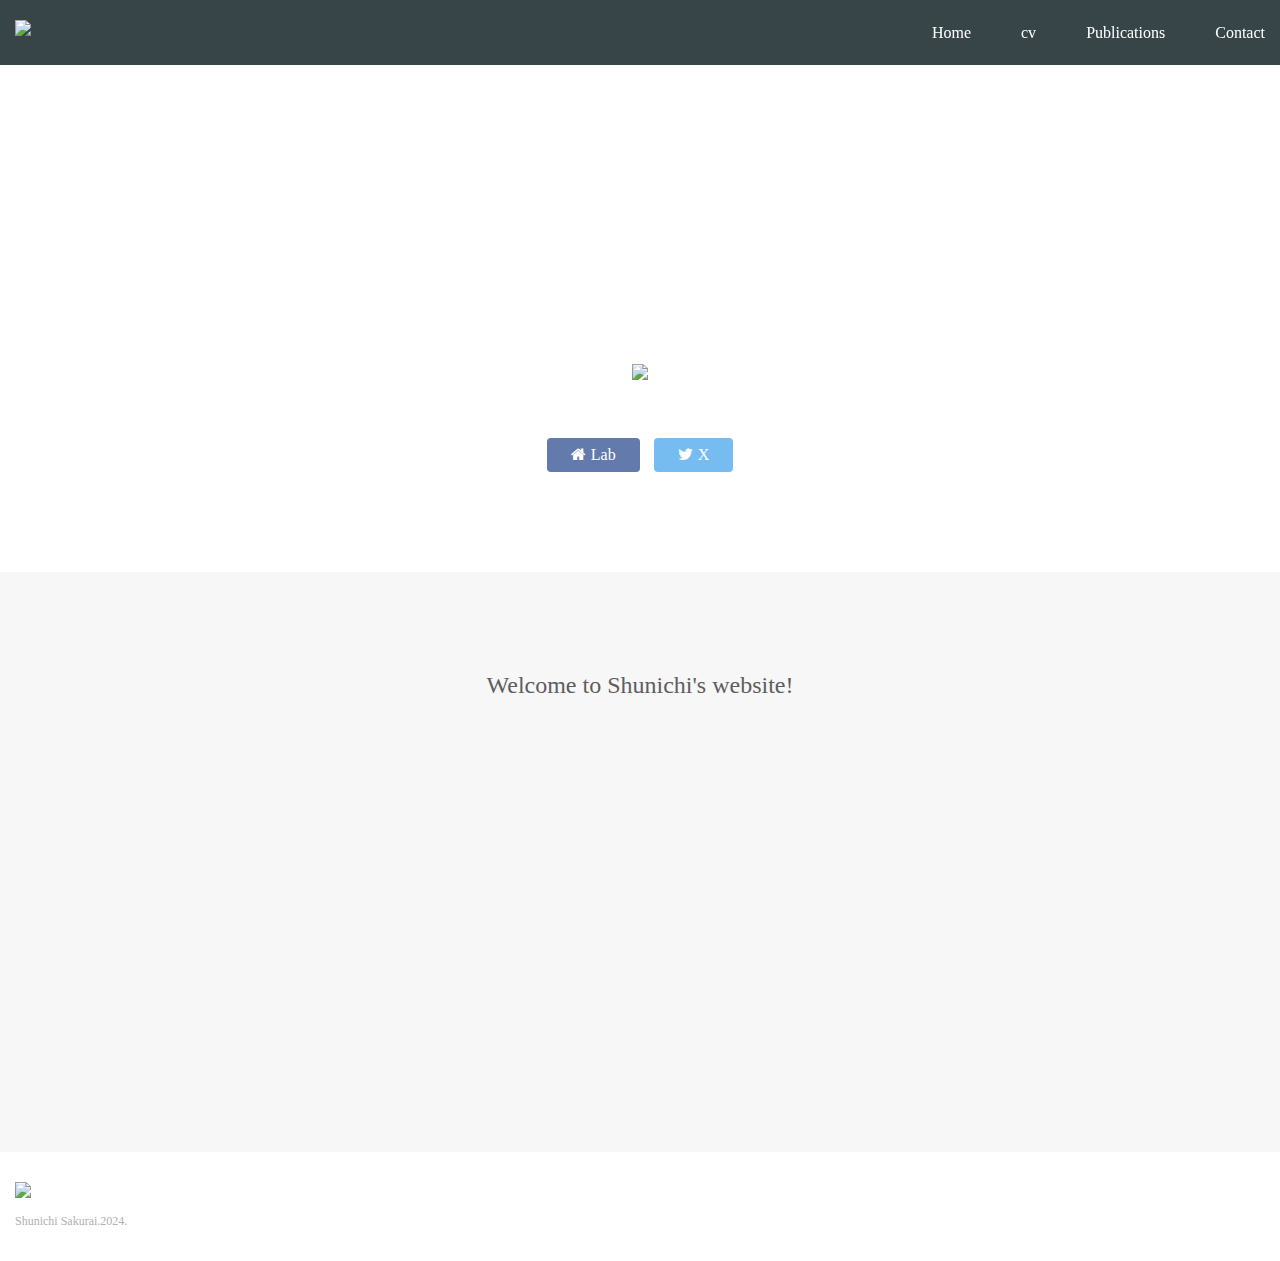
==== cv.html @ e8a0cbb5 "Create cv.html" ====
<!DOCTYPE html>
<html>
<head>
  <meta charset="utf-8">
  <meta name="description" content="Home page of Shunichi Sakurai.">
  <title>sakushunjp</title>
  <link href="https://maxcdn.bootstrapcdn.com/font-awesome/4.7.0/css/font-awesome.min.css" rel="stylesheet" integrity="sha384-wvfXpqpZZVQGK6TAh5PVlGOfQNHSoD2xbE+QkPxCAFlNEevoEH3Sl0sibVcOQVnN" crossorigin="anonymous">
  <link rel="stylesheet" type="text/css" href="stylesheet.css">
</head>
<body>
  <header>
    <div class="container">
      <div class="header-left">
        <img class="logo" src="https://github.com/sakushunjp/sakushunjp.github.io/blob/main/sakushun_in_no.png?raw=true">
      </div>
      <span class="fa fa-bars menu-icon"></span>
      <div class="header-right">
        <a href="https://sakushunjp.github.io/home">Home</a>
        <a href="https://sakushunjp.github.io/cv">cv</a>        
        <a href="https://sakushunjp.github.io/publicatoins">Publications</a>        
        <a href="https://sakushunjp.github.io/contact">Contact</a>
<!--         <a href="#" class="login">ログイン</a> -->
      </div>
    </div>
  </header>
<!-- 
      <nav id="mainNav">
      <div class="inner">
	<a class="menu" id="menu"><span>MENU</span></a>
	<div class="panel">
	  <ul>
	    <li> <a href="index.html"><strong>トップページ</strong><span>Top</span></a></li>
	    <li>
	      <a href="members.html"><strong>メンバー</strong><span>Members</span></a>
	    </li>
	    <li>
	      <a href="https://scrapbox.io/isakarilab-public/目次"><strong>研究内容</strong><span>Studies</span></a>
	    </li>
	    <li class="current-menu-item">
	      <a href="publications.html"><strong>業績</strong><span>Publications</span></a>
	    </li>
	    <li><a href="lecture.html"><strong>講義</strong><span>Lectures</span></a></li>
	    <li><a href="contact.html"><strong>連絡先・アクセス</strong><span>Contacts・Directions</span></a></li>
	  </ul>
	</div>
      </div>
    </nav> -->
  
  <div class="top-wrapper">
    <div class="container">
      <h1>Shunichi Sakurai.<br>2024.</h1>
<!--       <p>Progateはオンラインプログラミング学習サービスです。<br>初心者にもやさしいスライドとレッスンで、ウェブサービスを作りながらプログラミングを学んでいきましょう。</p> -->
      <div class="btn-wrapper">
<!--         <a href="#" class="btn signup">CV</a> -->
        <a href="https://sakushunjp.github.io/">
          <img class="logo" src="https://github.com/sakushunjp/sakushunjp.github.io/blob/main/sakurai-germeny.jpg?raw=true">
        </a>
        <p>or</p>
        <a href="https://www.katsura.sd.keio.ac.jp/" class="btn facebook" target="_blank"><span class="fa fa-home"></span>Lab</a>
        <a href="https://x.com/sakushunjp" class="btn twitter" target="_blank"><span class="fa fa-twitter"></span>X</a>
      </div>
    </div>
  </div>
  <div class="lesson-wrapper">
    <div class="container">
      <div class="heading">
        <h2>Welcome to Shunichi's website!</h2>
      </div>
<!--       <div class="lessons">
        <div class="lesson">
          <div class="lesson-icon">
            <img src="https://github.com/sakushunjp/sakushunjp.github.io/blob/main/sakurai-germeny.jpg?raw=true">
            <p>HTML & CSS</p>
          </div>
          <p class="text-contents">ウェブページの作成に使用される言語です。HTMLとCSSを組み合わせることで、静的なページを作り上げることができます。</p>
        </div>
        <div class="lesson">
          <div class="lesson-icon">
            <img src="https://prog-8.com/images/html/advanced/jQuery.png">
            <p>jQuery</p>
          </div>
          <p class="text-contents">素敵な動きを手軽に実装できるJavaScriptライブラリです。 アニメーション効果をつけたり、Ajax（エイジャックス）を使って外部ファイルを読み込んだりと色々なことができます。</p>
        </div>
        <div class="lesson">
          <div class="lesson-icon">
            <img src="https://prog-8.com/images/html/advanced/ruby.png">
            <p>Ruby</p>
          </div>
          <p class="text-contents">オープンソースの動的なプログラミング言語で、 シンプルさと高い生産性を備えています。大きなWebアプリケーションから小さな日用ツールまで、さまざまなソフトウェアを作ることができます。</p>
        </div>
         <div class="lesson">
          <div class="lesson-icon">
            <img src="https://prog-8.com/images/html/advanced/php.png">
            <p>PHP</p>
          </div>
          <p class="text-contents">HTMLだけではページの内容を変えることはできません。PHPはHTMLにプログラムを埋め込み、それを可能にします。</p>
        </div>
      </div> -->
      <div class="clear"></div>
    </div>
  </div>
<!--   <div class="message-wrapper">
    <div class="container">
      <div class="heading">
        <h2>さぁ、あなたもProgateでプログラミングを学んでみませんか?</h2>
        <h3>Let's learn to code, learn to be creative!</h3>
      </div>
      <span class="btn message">さっそく開発する</span>
    </div>
  </div> -->
  <footer>
    <div class="container">
      <img src="https://github.com/sakushunjp/sakushunjp.github.io/blob/main/sakushun_in_no.png?raw=true">
      <p>Shunichi Sakurai.2024.</p>
    </div>
  </footer>
</body>
</html>
---- stylesheet.css ----
* {
  box-sizing: border-box;
}

body {
  margin: 0;
  font-family: "Hiragino Kaku Gothic ProN";
}

a {
  text-decoration: none;
}

.container {
  width: 100%;
  padding: 0 15px;
  margin: 0 auto;
}

.top-wrapper {
  padding: 180px 0 100px 0;
  background-image: url(top.png);
  background-size: cover;
  color: white;
  text-align: center;
}

.top-wrapper h1 {
  opacity: 0.7;
  font-size: 45px;
  letter-spacing: 5px;
}

.top-wrapper p {
  opacity: 0.7;
  font-size: 16px;
  margin-bottom: 40px;
}

.btn-wrapper {
  text-align: center;
}

.btn-wrapper p {
  margin-bottom: 20px;
}

.signup {
  background-color: #239b76;
}

.facebook {
  background-color: #3b5998;
  margin-right: 10px;
}

.twitter {
  background-color: #55acee;
}

.btn {
  padding: 8px 24px;
  color: white;
  display: inline-block;
  opacity: 0.8;
  border-radius: 4px;
  text-align: center;
}

.btn:hover {
  opacity: 1;
}

.fa {
  margin-right: 5px;
}

header {
  height: 65px;
  width: 100%;
  background-color: rgba(34,49,52,0.9);
  position :fixed;
  top: 0;
  z-index: 10;
}

.logo {
  width: 124px;
  margin-top: 20px;
}

.header-left {
  float: left;
}

.header-right {
  float: right;
  margin-right: -25px;
}

.header-right a {
  line-height: 65px;
  padding: 0 25px;
  color: white;
  display: block;
  float: left;
  transition: all 0.5s;
}

.header-right a:hover {
  background-color: rgba(255,255,255,0.3);
}

.lesson-wrapper {
  height: 580px;
  padding-bottom: 80px;
  padding-left: 5%;
  padding-right: 5%;
  background-color: #f7f7f7;
  text-align: center;
}

.heading {
  padding-top: 80px;
  padding-bottom: 50px;
  color: #5f5d60;
}

.heading h2 {
  font-weight: normal;
}

.lesson {
  float: left;
  width: 25%;
}

.lesson-icon {
  position: relative;
}

.lesson-icon p {
  position: absolute;
  top: 37%;
  width: 100%;
  color: white;
}

.text-contents {
  width: 80%;
  display: inline-block;
  margin-top: 15px;
  font-size: 13px;
  color: #b3aeb5;
}

.heading h3 {
  font-weight: normal;
}

.message-wrapper {
  border-bottom: 1px solid #eee;
  padding-bottom: 80px;
  text-align: center;
}

.message {
  padding: 15px 40px;
  background-color: #5dca88;
  cursor: pointer;
  box-shadow: 0px 7px #1a7940;
}

.message:active {
  position: relative;
  top: 7px;
  box-shadow: none;
}

footer img {
  width: 125px;
}

footer p {
  color: #b3aeb5;
  font-size: 12px;
}

footer {
  padding-top: 30px;
  padding-bottom: 20px;
}

.menu-icon {
  color: white;
  float: right;
  font-size: 25px;
  padding: 21px 0;
  display: none;
}

.clear {
  clear: left;
}

@media all and (max-width: 1000px) {
  .lesson {
    width: 50%;
    margin-bottom: 50px;
  }

  .lesson-wrapper {
    height: 990px;
  }

  footer {
    text-align: center;
  }
}

@media all and (max-width: 750px) {
  .top-wrapper h1 {
    font-size: 32px;
  }

  .heading h2 {
    font-size: 20px;
  }
}

@media all and (max-width: 670px) {
  .header-right {
    display: none;
  }

  .menu-icon {
    display: block;
  }

  .top-wrapper .btn {
    width: 100%;
  }

  .twitter {
    margin-top: 10px;
  }

  .top-wrapper {
    text-align: left;
  }

  .top-wrapper h1 {
    font-size: 24px;
  }

  .top-wrapper p {
    font-size: 14px;
  }

  .lesson {
    width: 100%;
  }

  .lesson-wrapper {
    height: 1700px;
  }

  .message-wrapper .btn {
    width: 100%;
  }
}
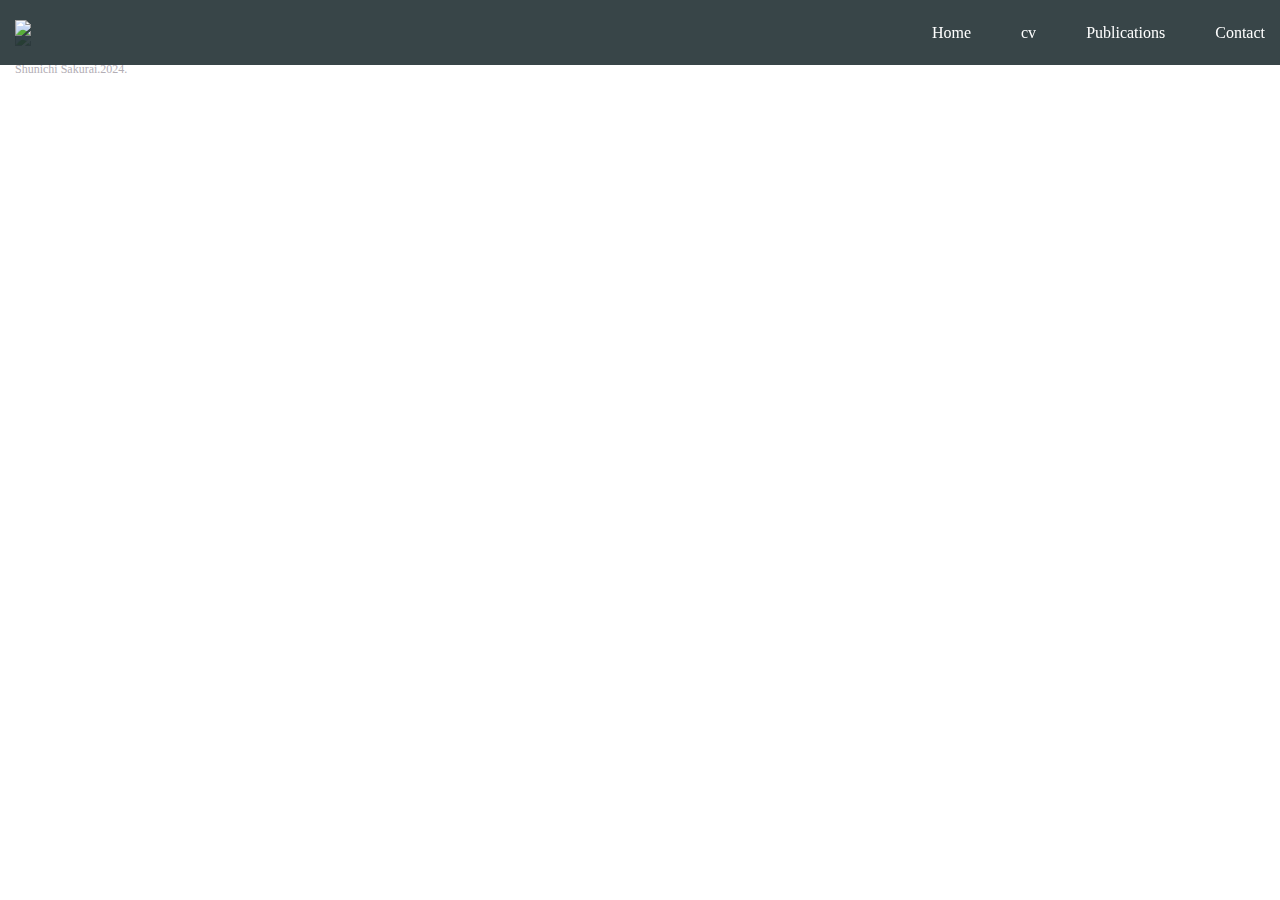
==== commit 18bc5491: "Update cv.html" ====
--- a/cv.html
+++ b/cv.html
@@ -23,35 +23,11 @@
       </div>
     </div>
   </header>
-<!-- 
-      <nav id="mainNav">
-      <div class="inner">
-	<a class="menu" id="menu"><span>MENU</span></a>
-	<div class="panel">
-	  <ul>
-	    <li> <a href="index.html"><strong>トップページ</strong><span>Top</span></a></li>
-	    <li>
-	      <a href="members.html"><strong>メンバー</strong><span>Members</span></a>
-	    </li>
-	    <li>
-	      <a href="https://scrapbox.io/isakarilab-public/目次"><strong>研究内容</strong><span>Studies</span></a>
-	    </li>
-	    <li class="current-menu-item">
-	      <a href="publications.html"><strong>業績</strong><span>Publications</span></a>
-	    </li>
-	    <li><a href="lecture.html"><strong>講義</strong><span>Lectures</span></a></li>
-	    <li><a href="contact.html"><strong>連絡先・アクセス</strong><span>Contacts・Directions</span></a></li>
-	  </ul>
-	</div>
-      </div>
-    </nav> -->
   
-  <div class="top-wrapper">
+<!--   <div class="top-wrapper">
     <div class="container">
       <h1>Shunichi Sakurai.<br>2024.</h1>
-<!--       <p>Progateはオンラインプログラミング学習サービスです。<br>初心者にもやさしいスライドとレッスンで、ウェブサービスを作りながらプログラミングを学んでいきましょう。</p> -->
       <div class="btn-wrapper">
-<!--         <a href="#" class="btn signup">CV</a> -->
         <a href="https://sakushunjp.github.io/">
           <img class="logo" src="https://github.com/sakushunjp/sakushunjp.github.io/blob/main/sakurai-germeny.jpg?raw=true">
         </a>
@@ -66,46 +42,7 @@
       <div class="heading">
         <h2>Welcome to Shunichi's website!</h2>
       </div>
-<!--       <div class="lessons">
-        <div class="lesson">
-          <div class="lesson-icon">
-            <img src="https://github.com/sakushunjp/sakushunjp.github.io/blob/main/sakurai-germeny.jpg?raw=true">
-            <p>HTML & CSS</p>
-          </div>
-          <p class="text-contents">ウェブページの作成に使用される言語です。HTMLとCSSを組み合わせることで、静的なページを作り上げることができます。</p>
-        </div>
-        <div class="lesson">
-          <div class="lesson-icon">
-            <img src="https://prog-8.com/images/html/advanced/jQuery.png">
-            <p>jQuery</p>
-          </div>
-          <p class="text-contents">素敵な動きを手軽に実装できるJavaScriptライブラリです。 アニメーション効果をつけたり、Ajax（エイジャックス）を使って外部ファイルを読み込んだりと色々なことができます。</p>
-        </div>
-        <div class="lesson">
-          <div class="lesson-icon">
-            <img src="https://prog-8.com/images/html/advanced/ruby.png">
-            <p>Ruby</p>
-          </div>
-          <p class="text-contents">オープンソースの動的なプログラミング言語で、 シンプルさと高い生産性を備えています。大きなWebアプリケーションから小さな日用ツールまで、さまざまなソフトウェアを作ることができます。</p>
-        </div>
-         <div class="lesson">
-          <div class="lesson-icon">
-            <img src="https://prog-8.com/images/html/advanced/php.png">
-            <p>PHP</p>
-          </div>
-          <p class="text-contents">HTMLだけではページの内容を変えることはできません。PHPはHTMLにプログラムを埋め込み、それを可能にします。</p>
-        </div>
-      </div> -->
       <div class="clear"></div>
-    </div>
-  </div>
-<!--   <div class="message-wrapper">
-    <div class="container">
-      <div class="heading">
-        <h2>さぁ、あなたもProgateでプログラミングを学んでみませんか?</h2>
-        <h3>Let's learn to code, learn to be creative!</h3>
-      </div>
-      <span class="btn message">さっそく開発する</span>
     </div>
   </div> -->
   <footer>
